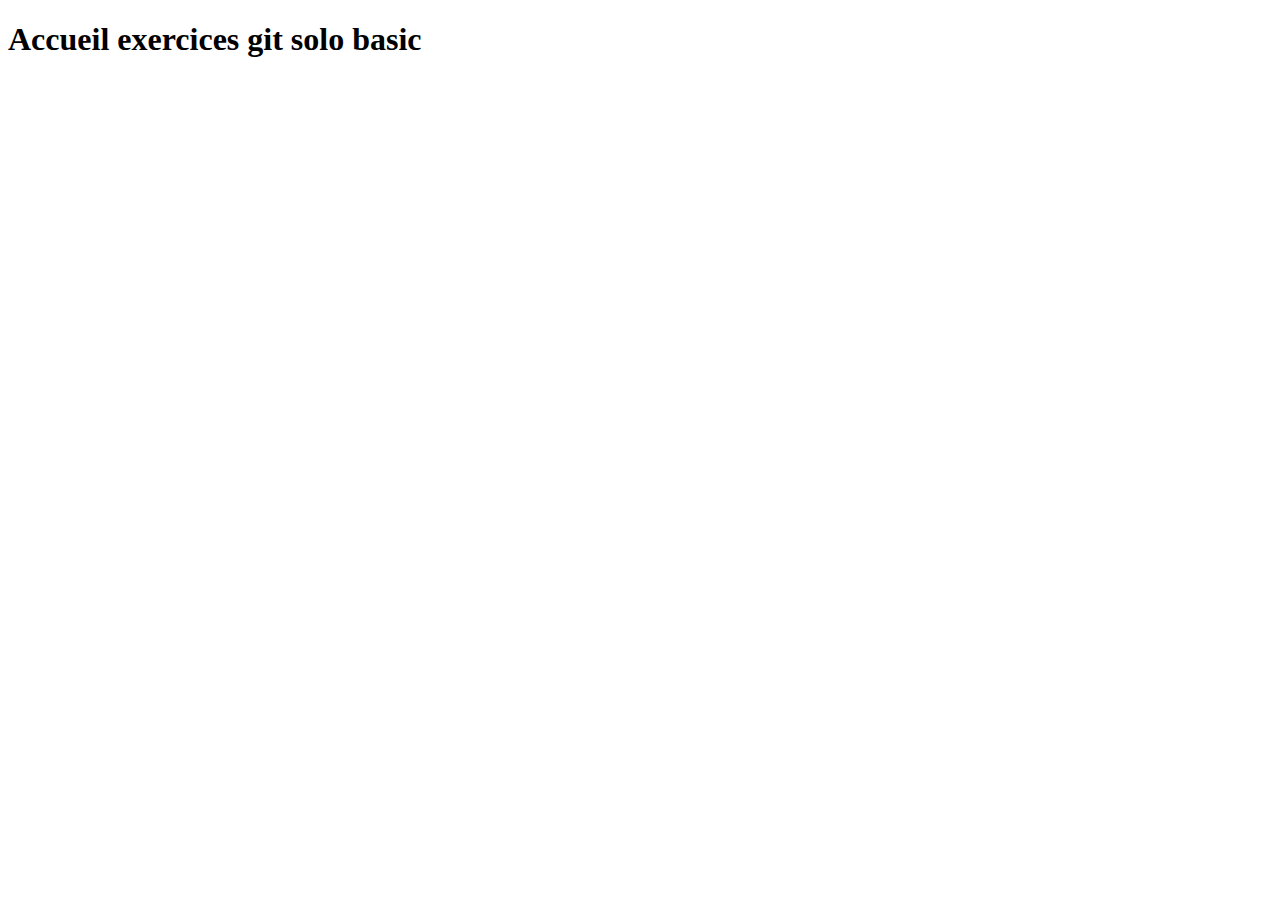
==== index.html @ e3f4dcc7 "Ajout du fichier index.html" ====
<!DOCTYPE html>
<html lang="en">
<head>
    <meta charset="UTF-8">
    <meta name="viewport" content="width=device-width, initial-scale=1.0">
    <title>Document</title>
</head>
<body>
    <h1>Accueil exercices git solo basic</h1>
</body>
</html>
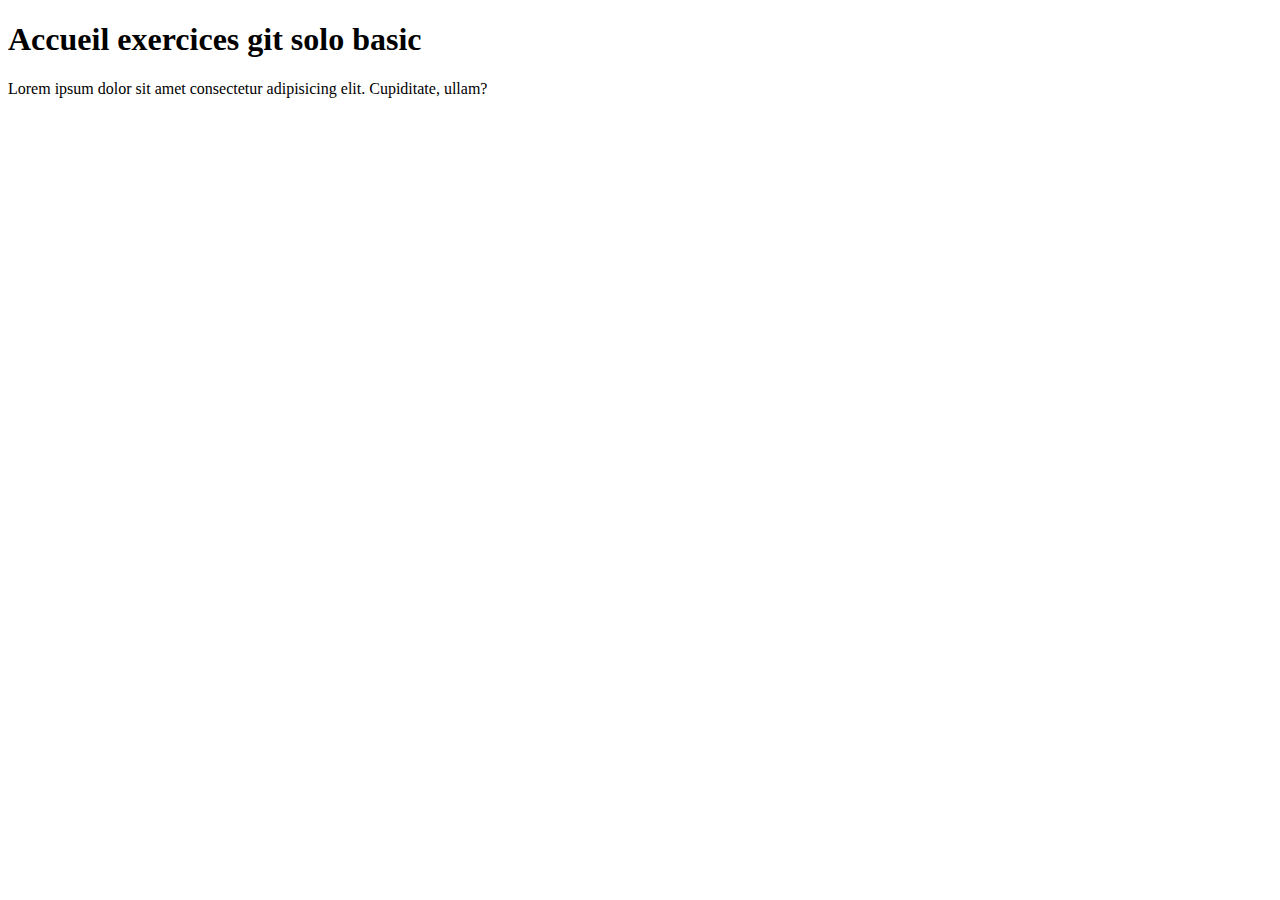
==== commit 73f0cdf9: "Modification du fichier index.html" ====
--- a/index.html
+++ b/index.html
@@ -7,5 +7,6 @@
 </head>
 <body>
     <h1>Accueil exercices git solo basic</h1>
+    <p>Lorem ipsum dolor sit amet consectetur adipisicing elit. Cupiditate, ullam?</p>
 </body>
 </html>